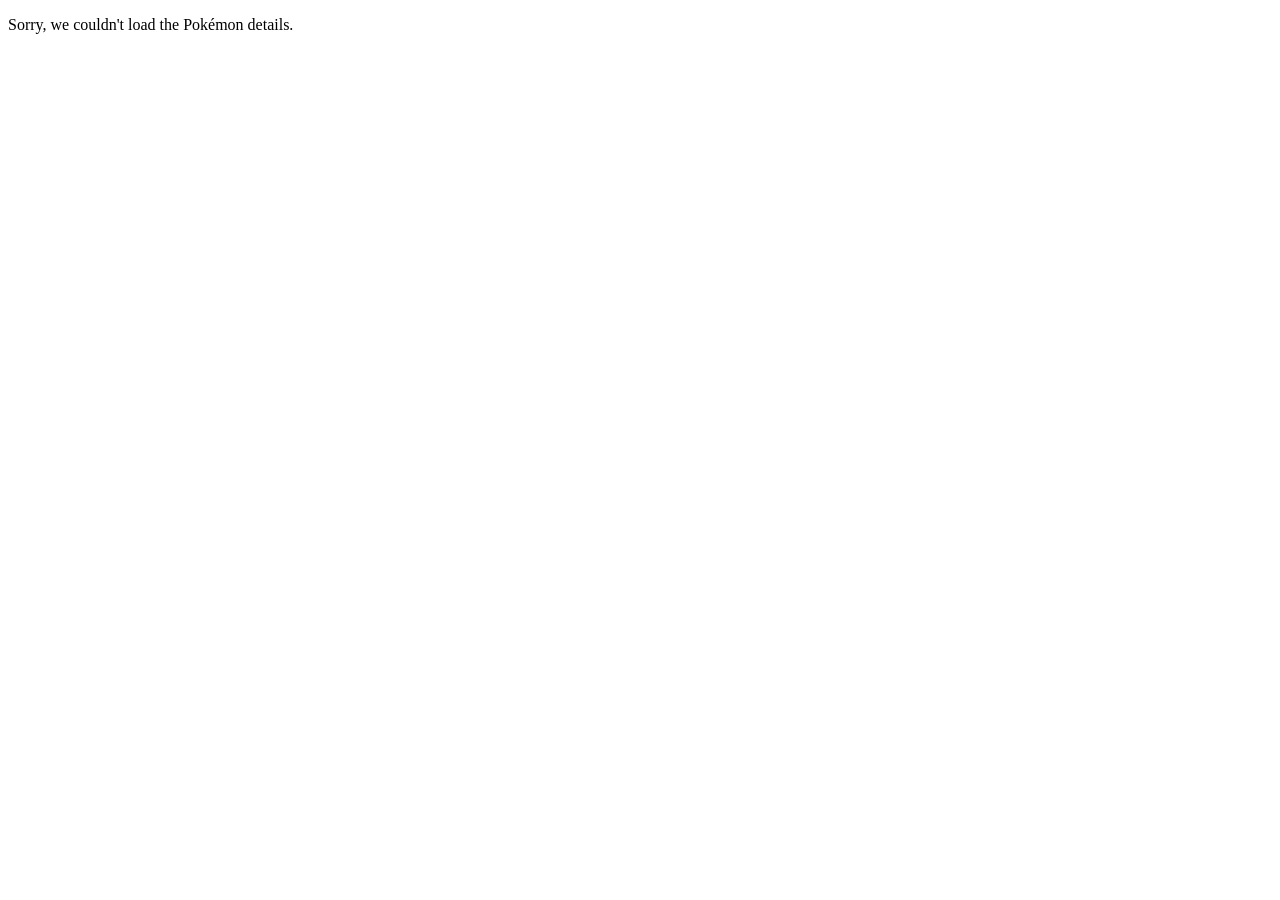
==== detail.html @ ba7d9546 "slut på dagen" ====
<!DOCTYPE html>
<html lang="en">

<head>
    <meta charset="UTF-8">
    <meta name="viewport" content="width=device-width, initial-scale=1.0">
    <script src="/js/detail.js" defer></script>
    <script src="/js/layout.js"></script>
    <title> Details</title>
</head>

<body>
    <main>
        <div id="root"></div>
    </main>
</body>

</html>
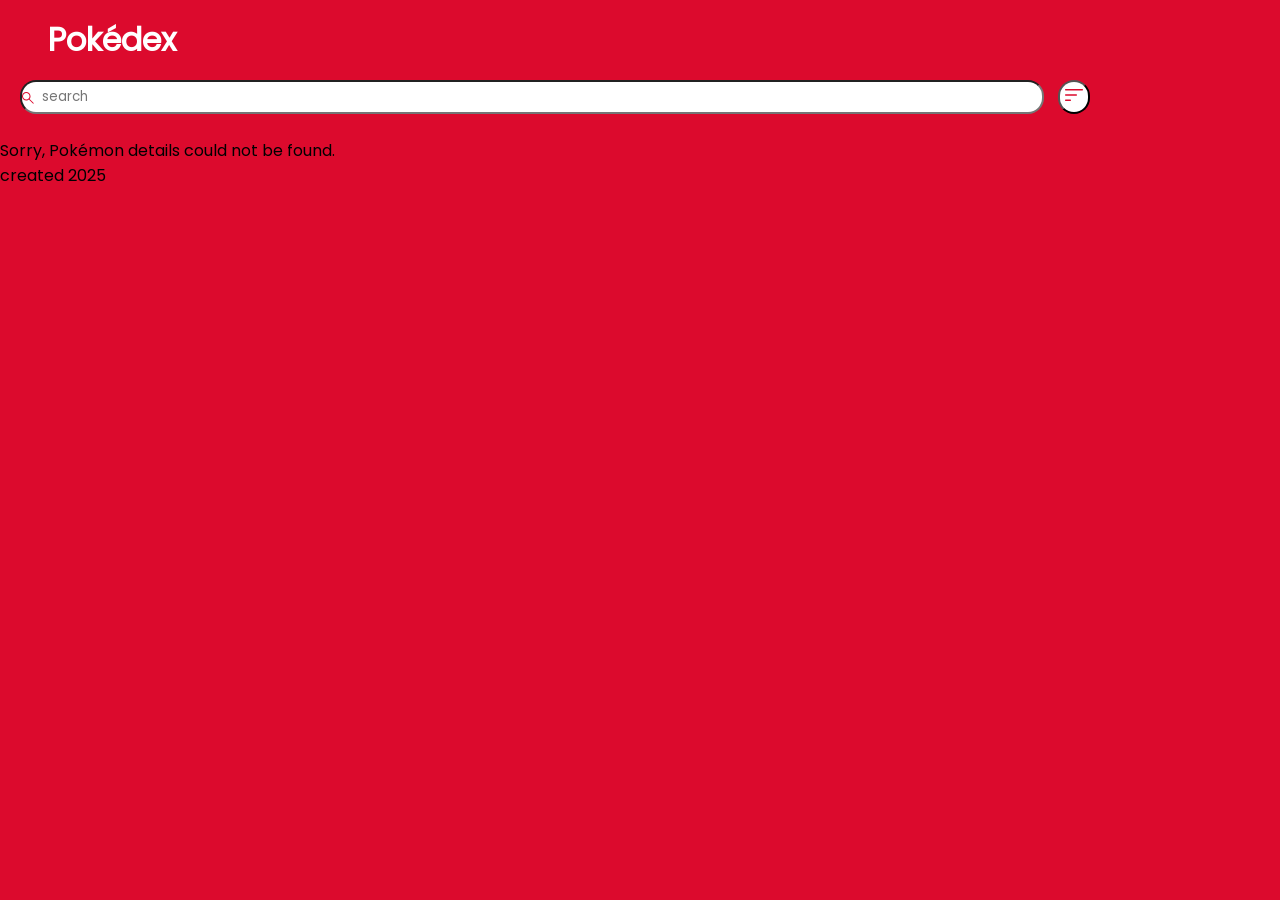
==== commit a0be51f6: "added font, more styling + updated JS" ====
--- a/detail.html
+++ b/detail.html
@@ -5,14 +5,13 @@
     <meta charset="UTF-8">
     <meta name="viewport" content="width=device-width, initial-scale=1.0">
     <script src="/js/detail.js" defer></script>
-    <script src="/js/layout.js"></script>
+    <script src="/js/layout.js" defer></script>
+    <link rel="stylesheet" href="scss/style.css">
     <title> Details</title>
 </head>
 
 <body>
-    <main>
-        <div id="root"></div>
-    </main>
+
 </body>
 
 </html>
--- a/scss/style.css
+++ b/scss/style.css
@@ -0,0 +1,99 @@
+@font-face {
+  font-family: pokemon;
+  src: url(/font/Poppins/Poppins-Regular.ttf);
+}
+* {
+  margin: 0 auto;
+  padding: 0;
+  box-sizing: border-box;
+  font-family: pokemon;
+}
+
+body {
+  background-color: #DC0A2D;
+}
+
+a {
+  color: #212121;
+  text-decoration: none;
+}
+
+img {
+  width: 100%;
+  height: auto;
+  max-width: 72px;
+}
+
+.pokedex-search {
+  background: rgb(255, 255, 255) url(../img/Vector.svg) left no-repeat;
+  padding: 5px 20px 5px 20px;
+  border-radius: 16px;
+  margin: 0px 10px 24px 20px;
+  width: 80%;
+}
+
+.pokedex-sort {
+  border-radius: 16px;
+  background-color: white;
+  padding: 5px;
+}
+.pokedex-sort img {
+  height: 12px;
+}
+
+header {
+  background-color: #DC0A2D;
+}
+header .pokedex-title {
+  color: #FFFFFF;
+}
+header .pokedex-title-con {
+  display: flex;
+  align-items: center;
+  width: 200px;
+  margin-left: 0;
+  padding: 1em;
+}
+header .icon-pokeball {
+  color: #FFFFFF;
+  font-size: 30px;
+  margin-right: 15px;
+}
+
+.pokelist {
+  display: flex;
+  flex-wrap: wrap;
+  background-color: #FFFFFF;
+  margin: 5px;
+  border-radius: 8px;
+  align-items: center;
+  justify-content: center;
+  box-shadow: inset 1px 1px 4px 2px #c4c4c4;
+}
+
+.pokecard {
+  display: grid;
+  place-content: center;
+  width: 25%;
+  height: 120px;
+  margin: 10px;
+  padding: 5px;
+  grid-area: 1/1;
+  background-image: linear-gradient(to bottom, #FFFFFF, #FFFFFF 50%, #E0E0E0 50%, #E0E0E0);
+  background-size: cover;
+  background-repeat: no-repeat;
+  border-radius: 8px;
+  box-shadow: -1px -1px 8px 3px #c4c4c4;
+}
+.pokecard .pokecard-name {
+  text-align: center;
+}
+.pokecard .pokecard-id {
+  float: right;
+  color: #666666;
+  font-size: 10px;
+}
+
+.pokemon-detail {
+  background-color: #FFFFFF;
+}/*# sourceMappingURL=style.css.map */
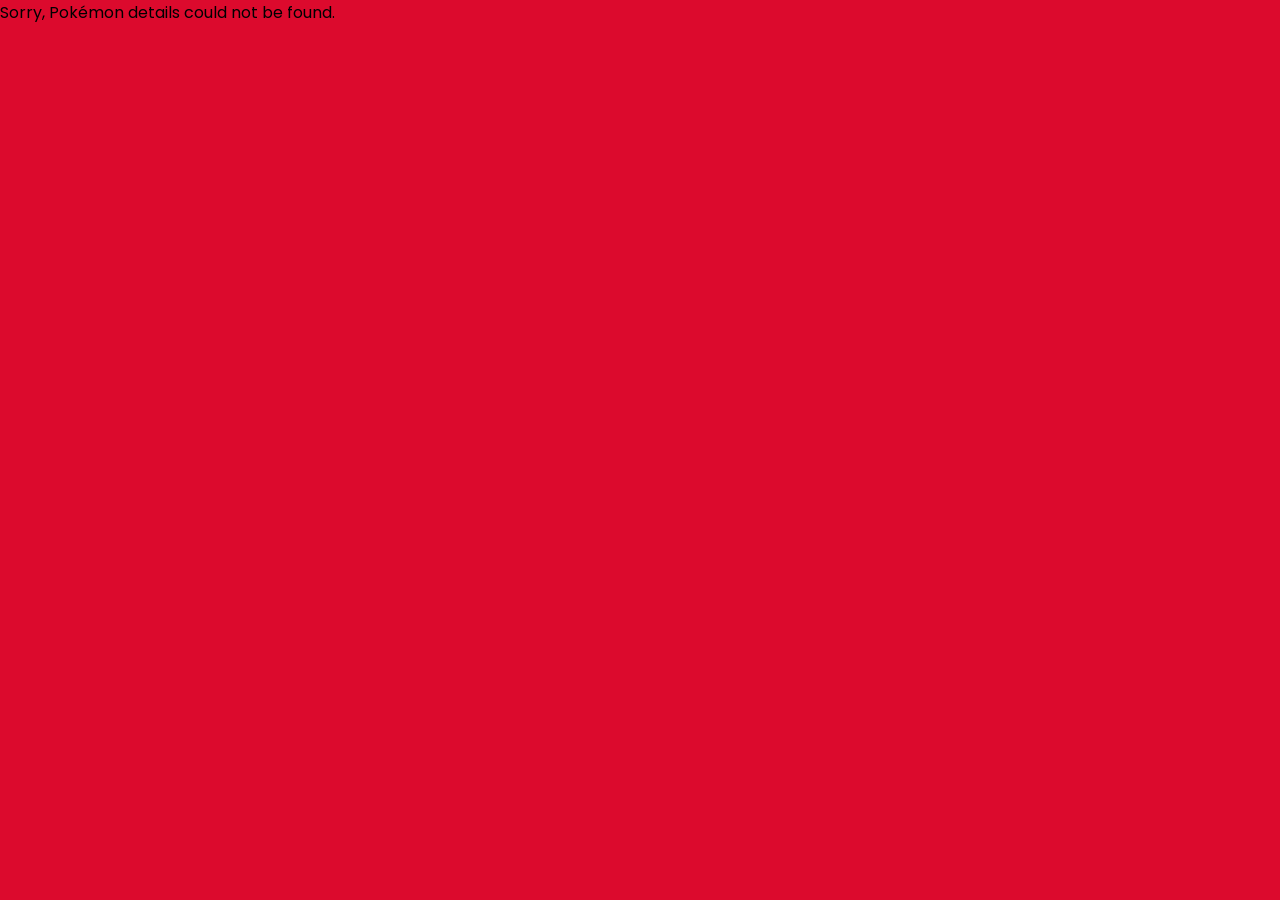
==== commit 82fe0808: "end of day" ====
--- a/detail.html
+++ b/detail.html
@@ -7,6 +7,7 @@
     <script src="/js/detail.js" defer></script>
     <script src="/js/layout.js" defer></script>
     <link rel="stylesheet" href="scss/style.css">
+    <link rel="stylesheet" href="scss/pokedex-icon-embedded.css">
     <title> Details</title>
 </head>
 
--- a/scss/style.css
+++ b/scss/style.css
@@ -18,7 +18,7 @@
   text-decoration: none;
 }
 
-img {
+.pokecard-img {
   width: 100%;
   height: auto;
   max-width: 72px;
@@ -32,13 +32,11 @@
   width: 80%;
 }
 
-.pokedex-sort {
+.icon-sort {
   border-radius: 16px;
   background-color: white;
   padding: 5px;
-}
-.pokedex-sort img {
-  height: 12px;
+  color: #DC0A2D;
 }
 
 header {
@@ -69,6 +67,9 @@
   align-items: center;
   justify-content: center;
   box-shadow: inset 1px 1px 4px 2px #c4c4c4;
+}
+.pokelist .pokelist article:nth-last-child(5) {
+  background-color: orange;
 }
 
 .pokecard {
@@ -91,9 +92,157 @@
 .pokecard .pokecard-id {
   float: right;
   color: #666666;
-  font-size: 10px;
+}
+
+.pokecard[data-type=grass]:hover {
+  background-color: #74CB48;
+  background-image: linear-gradient(to bottom, #FFFFFF, #FFFFFF 50%, #74CB48 50%, #74CB48);
+}
+
+.pokecard[data-type=fire]:hover {
+  background-color: #F57D31;
+  background-image: linear-gradient(to bottom, #FFFFFF, #FFFFFF 50%, #F57D31 50%, #F57D31);
+}
+
+.pokecard[data-type=water]:hover {
+  background-color: #6493EB;
+  background-image: linear-gradient(to bottom, #FFFFFF, #FFFFFF 50%, #6493EB 50%, #6493EB);
+}
+
+.pokecard[data-type=electric]:hover {
+  background-color: #F9CF30;
+  background-image: linear-gradient(to bottom, #FFFFFF, #FFFFFF 50%, #F9CF30 50%, #F9CF30);
+}
+
+.pokecard[data-type=poison]:hover {
+  background-color: #A43E9E;
+  background-image: linear-gradient(to bottom, #FFFFFF, #FFFFFF 50%, #A43E9E 50%, #A43E9E);
+}
+
+.pokecard[data-type=bug]:hover {
+  background-color: #A7B723;
+  background-image: linear-gradient(to bottom, #FFFFFF, #FFFFFF 50%, #A7B723 50%, #A7B723);
+}
+
+.pokecard[data-type=dark]:hover {
+  background-color: #212121;
+  background-image: linear-gradient(to bottom, #FFFFFF, #FFFFFF 50%, #212121 50%, #212121);
+}
+
+.pokecard[data-type=dragon]:hover {
+  background-color: #7037FF;
+  background-image: linear-gradient(to bottom, #FFFFFF, #FFFFFF 50%, #7037FF 50%, #7037FF);
+}
+
+.pokecard[data-type=fairy]:hover {
+  background-color: #E69EAC;
+  background-image: linear-gradient(to bottom, #FFFFFF, #FFFFFF 50%, #E69EAC 50%, #E69EAC);
+}
+
+.pokecard[data-type=fighting]:hover {
+  background-color: #C12239;
+  background-image: linear-gradient(to bottom, #FFFFFF, #FFFFFF 50%, #C12239 50%, #C12239);
+}
+
+.pokecard[data-type=flying]:hover {
+  background-color: #A891EC;
+  background-image: linear-gradient(to bottom, #FFFFFF, #FFFFFF 50%, #A891EC 50%, #A891EC);
+}
+
+.pokecard[data-type=ghost]:hover {
+  background-color: #70559B;
+  background-image: linear-gradient(to bottom, #FFFFFF, #FFFFFF 50%, #70559B 50%, #70559B);
+}
+
+.pokecard[data-type=normal]:hover {
+  background-color: #AAA67F;
+  background-image: linear-gradient(to bottom, #FFFFFF, #FFFFFF 50%, #AAA67F 50%, #AAA67F);
+}
+
+.pokecard[data-type=ground]:hover {
+  background-color: #DEC16B;
+  background-image: linear-gradient(to bottom, #FFFFFF, #FFFFFF 50%, #DEC16B 50%, #DEC16B);
+}
+
+.pokecard[data-type=ice]:hover {
+  background-color: #9AD6DF;
+  background-image: linear-gradient(to bottom, #FFFFFF, #FFFFFF 50%, #9AD6DF 50%, #9AD6DF);
+}
+
+.pokecard[data-type=steel]:hover {
+  background-color: #B7B9D0;
+  background-image: linear-gradient(to bottom, #FFFFFF, #FFFFFF 50%, #B7B9D0 50%, #B7B9D0);
+}
+
+.pokecard[data-type=rock]:hover {
+  background-color: #B69E31;
+  background-image: linear-gradient(to bottom, #FFFFFF, #FFFFFF 50%, #B69E31 50%, #B69E31);
+}
+
+.pokecard[data-type=psychic]:hover {
+  background-color: #FB5584;
+  background-image: linear-gradient(to bottom, #FFFFFF, #FFFFFF 50%, #FB5584 50%, #FB5584);
 }
 
 .pokemon-detail {
   background-color: #FFFFFF;
+}
+.pokemon-detail .pokemon-detail-name {
+  display: flex;
+}
+
+.pokemon-img-con {
+  text-align: center;
+}
+.pokemon-img-con .pokemon-img {
+  width: 100%;
+  height: auto;
+  max-width: 250px;
+}
+
+.pokemon-type-con {
+  text-align: center;
+}
+.pokemon-type-con .pokemon-type {
+  display: flex;
+  width: 50%;
+}
+
+.pokemon-about, .pokemon-stats {
+  text-align: center;
+}
+
+.pokemon-about-info {
+  display: flex;
+}
+
+.pokemon-stats-list {
+  display: flex;
+}
+
+.pokemon-stat-label {
+  display: flex;
+}
+
+.pokemon-stat-meter {
+  display: flex;
+  flex-direction: column;
+  gap: 8px;
+  margin-left: 0;
+}
+
+.pokemon-meter {
+  margin-left: 20px;
+  margin-right: 20px;
+  width: 180px;
+}
+
+.pokemon-stat-con {
+  margin-left: 10px;
+  margin-right: 20px;
+}
+
+hr {
+  margin-left: 0;
+  margin-right: 10px;
 }/*# sourceMappingURL=style.css.map */
--- a/scss/pokedex-icon-embedded.css
+++ b/scss/pokedex-icon-embedded.css
@@ -0,0 +1,70 @@
+@font-face {
+  font-family: 'pokedex-icon';
+  src: url('../font/pokedex-icon.eot?52640640');
+  src: url('../font/pokedex-icon.eot?52640640#iefix') format('embedded-opentype'),
+       url('../font/pokedex-icon.svg?52640640#pokedex-icon') format('svg');
+  font-weight: normal;
+  font-style: normal;
+}
+@font-face {
+  font-family: 'pokedex-icon';
+  src: url('[data-uri]') format('woff'),
+       url('[data-uri]') format('truetype');
+}
+/* Chrome hack: SVG is rendered more smooth in Windozze. 100% magic, uncomment if you need it. */
+/* Note, that will break hinting! In other OS-es font will be not as sharp as it could be */
+/*
+@media screen and (-webkit-min-device-pixel-ratio:0) {
+  @font-face {
+    font-family: 'pokedex-icon';
+    src: url('../font/pokedex-icon.svg?52640640#pokedex-icon') format('svg');
+  }
+}
+*/
+
+[class^="icon-"]:before, [class*=" icon-"]:before {
+  font-family: "pokedex-icon";
+  font-style: normal;
+  font-weight: normal;
+  speak: never;
+
+  display: inline-block;
+  text-decoration: inherit;
+  width: 1em;
+  margin-right: .2em;
+  text-align: center;
+  /* opacity: .8; */
+
+  /* For safety - reset parent styles, that can break glyph codes*/
+  font-variant: normal;
+  text-transform: none;
+
+  /* fix buttons height, for twitter bootstrap */
+  line-height: 1em;
+
+  /* Animation center compensation - margins should be symmetric */
+  /* remove if not needed */
+  margin-left: .2em;
+
+  /* you can be more comfortable with increased icons size */
+  /* font-size: 120%; */
+  
+  /* Font smoothing. That was taken from TWBS */
+  -webkit-font-smoothing: antialiased;
+  -moz-osx-font-smoothing: grayscale;
+
+  /* Uncomment for 3D effect */
+  /* text-shadow: 1px 1px 1px rgba(127, 127, 127, 0.3); */
+}
+
+.icon-weight:before { content: '\e800'; } /* '' */
+.icon-text_format:before { content: '\e801'; } /* '' */
+.icon-tag:before { content: '\e802'; } /* '' */
+.icon-straighten:before { content: '\e803'; } /* '' */
+.icon-sort:before { content: '\e804'; } /* '' */
+.icon-search:before { content: '\e805'; } /* '' */
+.icon-pokeball:before { content: '\e806'; } /* '' */
+.icon-close:before { content: '\e807'; } /* '' */
+.icon-chevron_right:before { content: '\e808'; } /* '' */
+.icon-chevron_left:before { content: '\e809'; } /* '' */
+.icon-arrow_back:before { content: '\e80a'; } /* '' */
